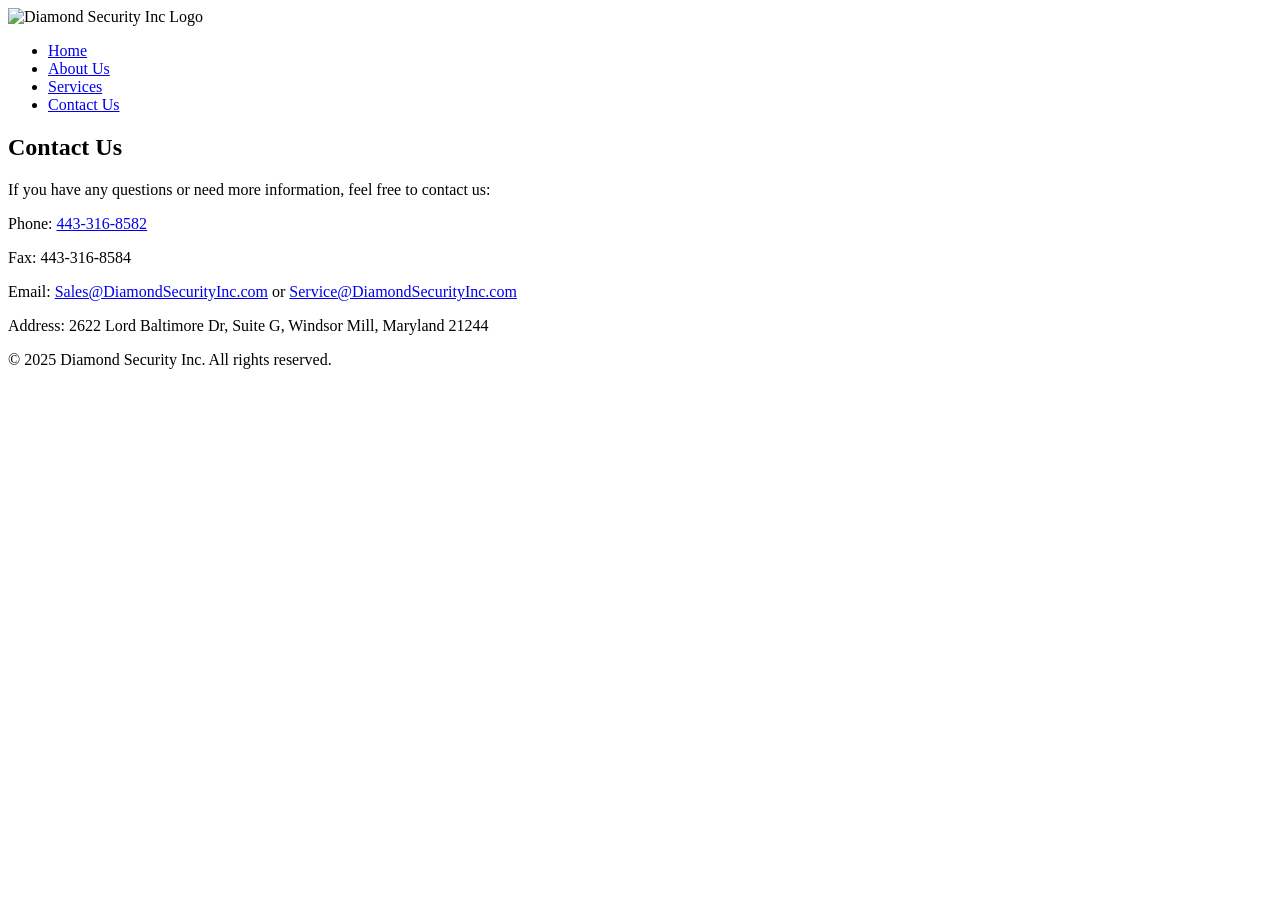
==== contact-us.html @ c969f63a "Add files via upload" ====
<!DOCTYPE html>
<html lang="en">
<head>
    <meta charset="UTF-8">
    <meta name="viewport" content="width=device-width, initial-scale=1.0">
    <title>Contact Us - Diamond Security Inc</title>
    <link rel="stylesheet" href="css/style.css">
</head>
<body>
    <header>
        <img src="images/logo.png" alt="Diamond Security Inc Logo" class="logo">
        <nav>
            <ul>
                <li><a href="index.html">Home</a></li>
                <li><a href="about-us.html">About Us</a></li>
                <li><a href="services.html">Services</a></li>
                <li><a href="contact-us.html">Contact Us</a></li>
            </ul>
        </nav>
    </header>

    <section class="contact">
        <h1>Contact Us</h1>
        <p>If you have any questions or need more information, feel free to contact us:</p>
        <p>Phone: <a href="tel:+14433168582">443-316-8582</a></p>
        <p>Fax: 443-316-8584</p>
        <p>Email: <a href="mailto:Sales@DiamondSecurityInc.com">Sales@DiamondSecurityInc.com</a> or <a href="mailto:Service@DiamondSecurityInc.com">Service@DiamondSecurityInc.com</a></p>
        <p>Address: 2622 Lord Baltimore Dr, Suite G, Windsor Mill, Maryland 21244</p>
    </section>

    <footer>
        <p>© 2025 Diamond Security Inc. All rights reserved.</p>
    </footer>
</body>
</html>
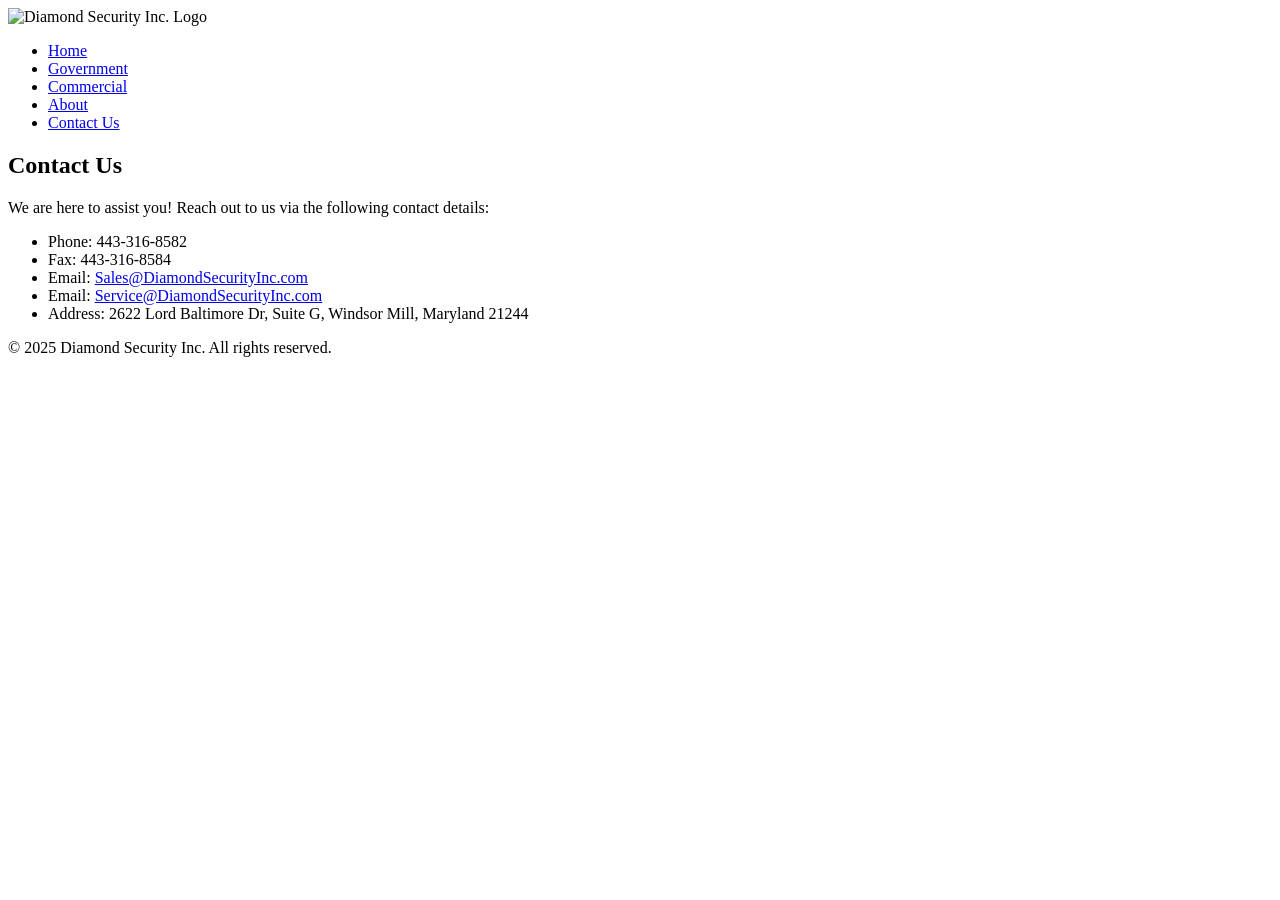
==== commit 89831ba7: "Add files via upload" ====
--- a/contact-us.html
+++ b/contact-us.html
@@ -3,30 +3,36 @@
 <head>
     <meta charset="UTF-8">
     <meta name="viewport" content="width=device-width, initial-scale=1.0">
-    <title>Contact Us - Diamond Security Inc</title>
+    <title>Contact Us - Diamond Security Inc.</title>
     <link rel="stylesheet" href="css/style.css">
 </head>
 <body>
     <header>
-        <img src="images/logo.png" alt="Diamond Security Inc Logo" class="logo">
+        <img src="images/logo.png" alt="Diamond Security Inc. Logo" class="logo">
         <nav>
             <ul>
                 <li><a href="index.html">Home</a></li>
-                <li><a href="about-us.html">About Us</a></li>
-                <li><a href="services.html">Services</a></li>
-                <li><a href="contact-us.html">Contact Us</a></li>
+                <li><a href="government.html">Government</a></li>
+                <li><a href="commercial.html">Commercial</a></li>
+                <li><a href="about.html">About</a></li>
+                <li><a href="contact.html">Contact Us</a></li>
             </ul>
         </nav>
     </header>
 
-    <section class="contact">
-        <h1>Contact Us</h1>
-        <p>If you have any questions or need more information, feel free to contact us:</p>
-        <p>Phone: <a href="tel:+14433168582">443-316-8582</a></p>
-        <p>Fax: 443-316-8584</p>
-        <p>Email: <a href="mailto:Sales@DiamondSecurityInc.com">Sales@DiamondSecurityInc.com</a> or <a href="mailto:Service@DiamondSecurityInc.com">Service@DiamondSecurityInc.com</a></p>
-        <p>Address: 2622 Lord Baltimore Dr, Suite G, Windsor Mill, Maryland 21244</p>
-    </section>
+    <main>
+        <section class="contact">
+            <h1>Contact Us</h1>
+            <p>We are here to assist you! Reach out to us via the following contact details:</p>
+            <ul>
+                <li>Phone: 443-316-8582</li>
+                <li>Fax: 443-316-8584</li>
+                <li>Email: <a href="mailto:Sales@DiamondSecurityInc.com">Sales@DiamondSecurityInc.com</a></li>
+                <li>Email: <a href="mailto:Service@DiamondSecurityInc.com">Service@DiamondSecurityInc.com</a></li>
+                <li>Address: 2622 Lord Baltimore Dr, Suite G, Windsor Mill, Maryland 21244</li>
+            </ul>
+        </section>
+    </main>
 
     <footer>
         <p>© 2025 Diamond Security Inc. All rights reserved.</p>
